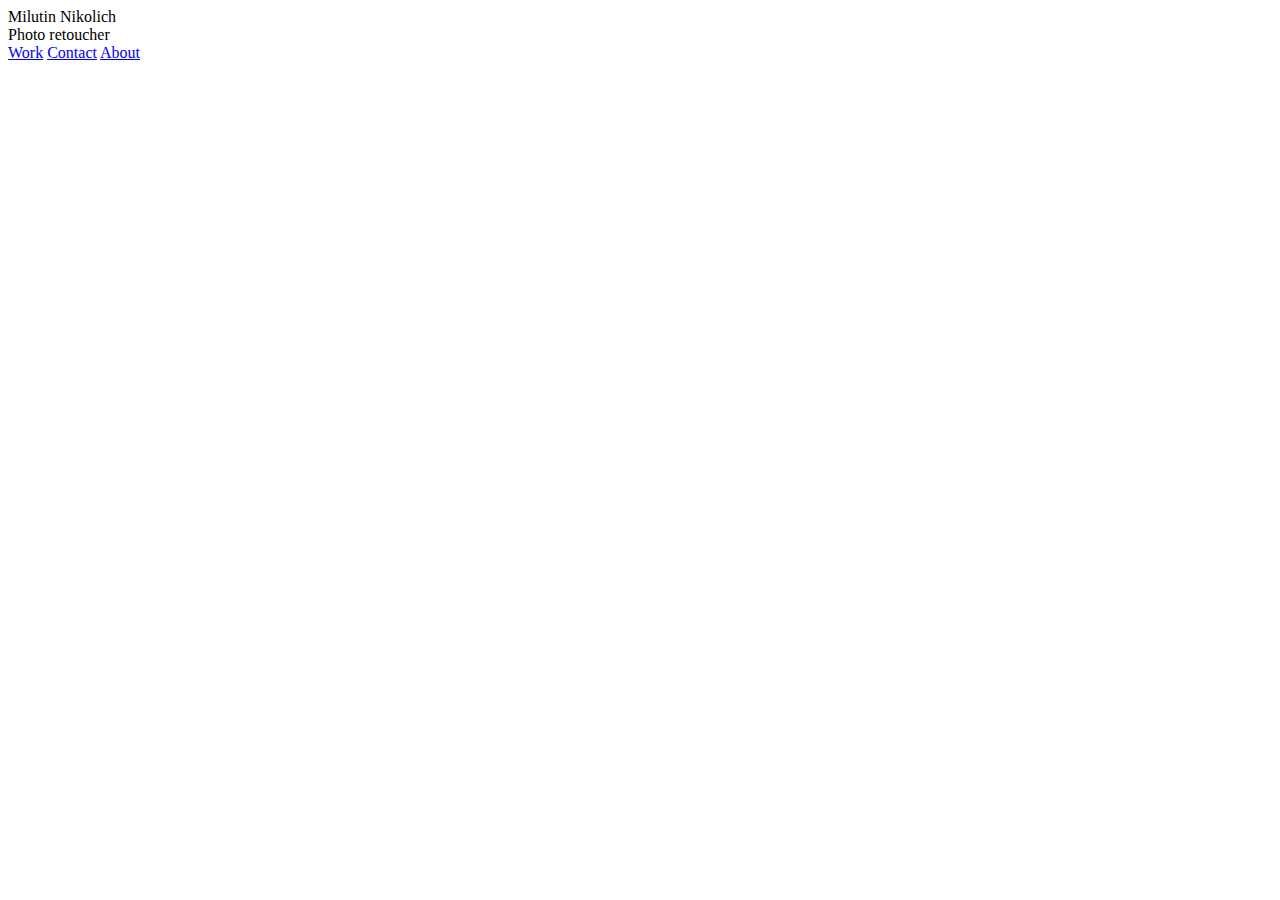
==== index.html @ cacd2d69 "Added style.css index.html and subfolder variants" ====
<!DOCTYPE html>
<html lang="en">
<head>
    <meta charset="UTF-8">
    <meta http-equiv="X-UA-Compatible" content="IE=edge">
    <meta name="viewport" content="width=device-width, initial-scale=1.0">
    <title>Milutin Nikolich's Website</title>
</head>
<body>
    <div class="top-bar">
        <div class="left">
            <div class="title">Milutin Nikolich</div>
            <div class="subtitle">Photo retoucher</div>
        </div>
        <div class="right">
            <a href="/work/">Work</a>
            <a href="/contact/">Contact</a>
            <a href="/about/">About</a>
        </div>
    </div>
</body>
</html>
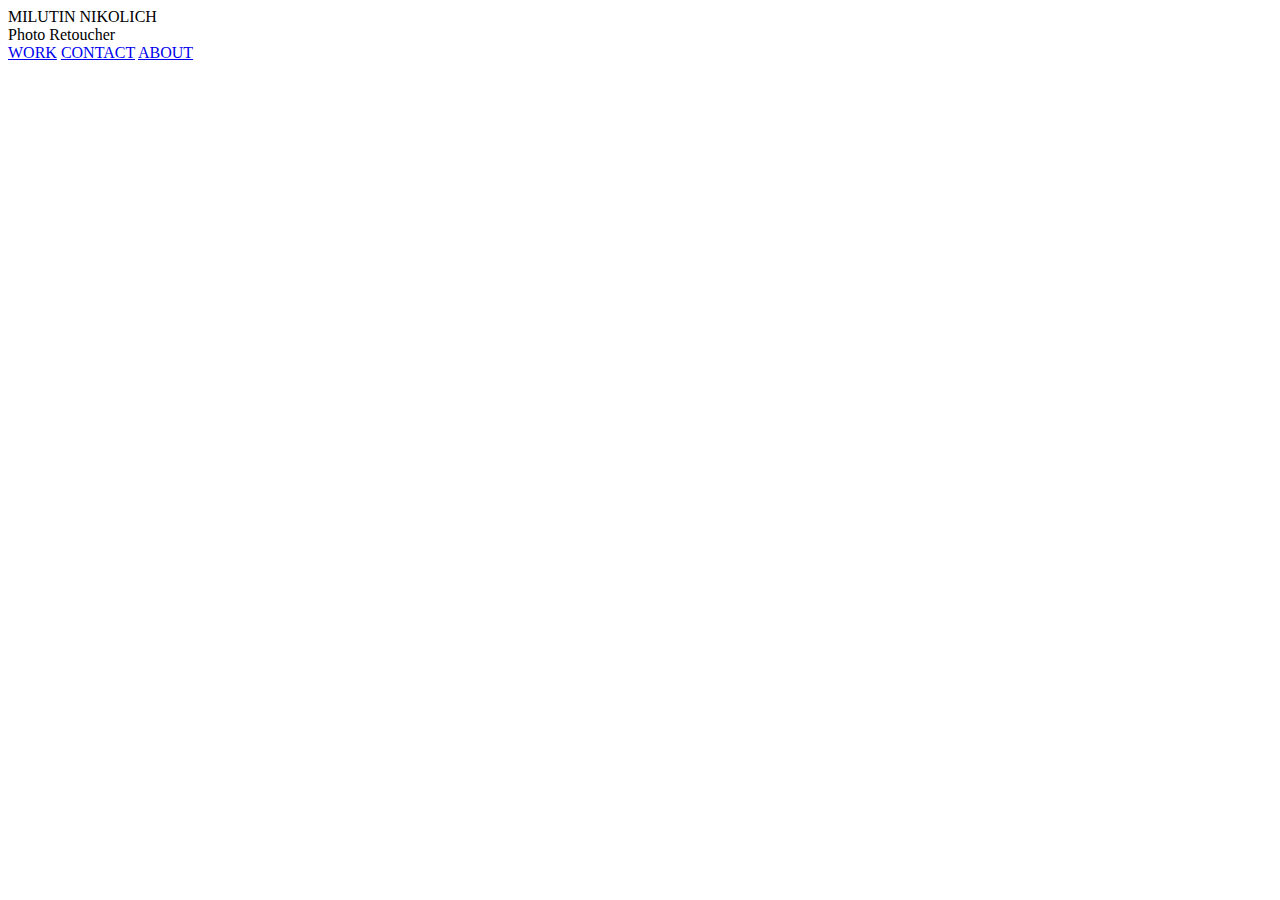
==== commit d72729e1: "Style the top bar" ====
--- a/index.html
+++ b/index.html
@@ -5,17 +5,21 @@
     <meta http-equiv="X-UA-Compatible" content="IE=edge">
     <meta name="viewport" content="width=device-width, initial-scale=1.0">
     <title>Milutin Nikolich's Website</title>
+    <link rel="stylesheet" href="./style.css">
+    <link rel="preconnect" href="https://fonts.googleapis.com">
+    <link rel="preconnect" href="https://fonts.gstatic.com" crossorigin>
+    <link href="https://fonts.googleapis.com/css2?family=Montserrat:wght@800&display=swap" rel="stylesheet">
 </head>
 <body>
     <div class="top-bar">
         <div class="left">
-            <div class="title">Milutin Nikolich</div>
-            <div class="subtitle">Photo retoucher</div>
+            <div class="title">MILUTIN NIKOLICH</div>
+            <div class="subtitle">Photo Retoucher</div>
         </div>
         <div class="right">
-            <a href="/work/">Work</a>
-            <a href="/contact/">Contact</a>
-            <a href="/about/">About</a>
+            <a href="/work/">WORK</a>
+            <a href="/contact/">CONTACT</a>
+            <a href="/about/">ABOUT</a>
         </div>
     </div>
 </body>
